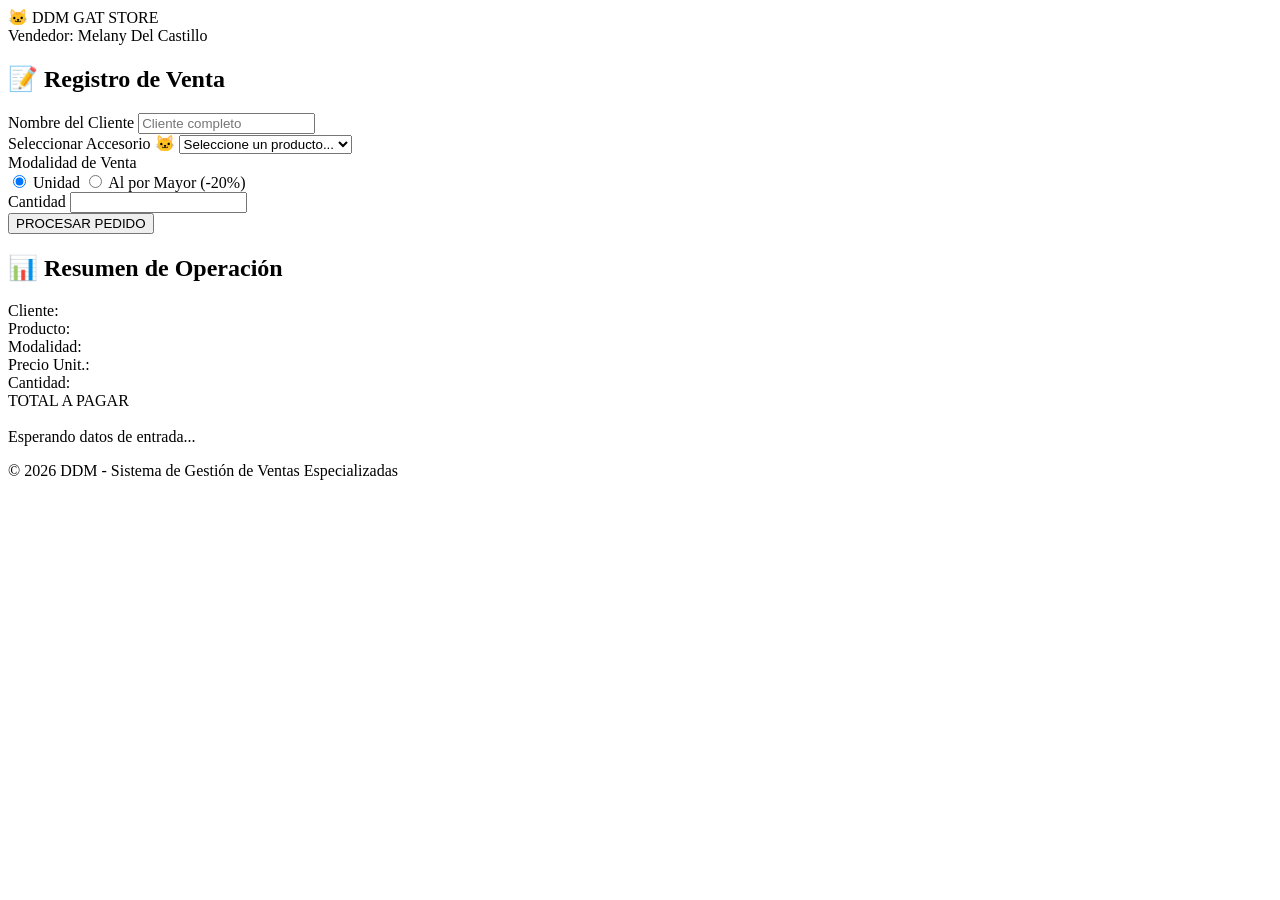
==== src/main/resources/templates/index.html @ bf4d40ee "Entrega AA3 - Melany Del Castillo" ====
<!DOCTYPE html>
<html xmlns:th="http://www.thymeleaf.org">
<head>
    <meta charset="UTF-8">
    <title>DDM GAT STORE</title>
    <link rel="stylesheet" th:href="@{/css/estilos.css}">
    <link href="https://fonts.googleapis.com/css2?family=Inter:wght@300;500;700&display=swap" rel="stylesheet">
</head>
<body>
    <div class="glass-container">
        <header>
            <div class="logo">🐱 DDM <span>GAT STORE</span></div>
            <div class="vendedor-tag">Vendedor: Melany Del Castillo</div>
        </header>

        <div th:if="${mensaje}" class="status-msg" th:text="${mensaje}"></div>

        <main class="content">
            <section class="card form-box">
                <h2>📝 Registro de Venta</h2>
                <form th:action="@{/calcular}" th:object="${producto}" method="post">
                    <div class="input-group">
                        <label>Nombre del Cliente</label>
                        <input type="text" th:field="*{cliente}" placeholder="Cliente completo" required>
                    </div>
                    
                    <div class="input-group">
                        <label>Seleccionar Accesorio 🐱</label>
                        <select th:field="*{nombre}" class="custom-select" required>
                            <option value="" disabled selected>Seleccione un producto...</option>
                            <option th:each="p : ${catalogo}" th:value="${p.key}" th:text="${p.key} + ' (S/ ' + ${p.value} + ')'"></option>
                        </select>
                    </div>

                    <div class="input-group">
                        <label>Modalidad de Venta</label>
                        <div class="radio-options">
                            <label class="radio-label">
                                <input type="radio" th:field="*{tipoVenta}" value="Menor" checked> Unidad
                            </label>
                            <label class="radio-label">
                                <input type="radio" th:field="*{tipoVenta}" value="Mayor"> Al por Mayor (-20%)
                            </label>
                        </div>
                    </div>

                    <div class="input-group">
                        <label>Cantidad</label>
                        <input type="number" th:field="*{cantidad}" min="1" required>
                    </div>

                    <button type="submit" class="btn-shine">PROCESAR PEDIDO</button>
                </form>
            </section>

            <section class="card result-box">
                <h2>📊 Resumen de Operación</h2>
                <div th:if="${total != null}" class="invoice">
                    <div class="invoice-item">
                        <span>Cliente:</span>
                        <strong th:text="${producto.cliente}"></strong>
                    </div>
                    <div class="invoice-item">
                        <span>Producto:</span>
                        <strong th:text="${producto.nombre}"></strong>
                    </div>
                    <div class="invoice-item">
                        <span>Modalidad:</span>
                        <strong th:text="${producto.tipoVenta}"></strong>
                    </div>
                    <div class="invoice-item">
                        <span>Precio Unit.:</span>
                        <strong th:text="'S/ ' + ${#numbers.formatDecimal(precioUnitario, 1, 2)}"></strong>
                    </div>
                    <div class="invoice-item">
                        <span>Cantidad:</span>
                        <strong th:text="${producto.cantidad}"></strong>
                    </div>
                    <div class="total-bar">
                        <span>TOTAL A PAGAR</span>
                        <h3 th:text="'S/ ' + ${#numbers.formatDecimal(total, 1, 2)}"></h3>
                    </div>
                </div>
                <div th:unless="${total != null}" class="empty-state">
                    <p>Esperando datos de entrada...</p>
                </div>
            </section>
        </main>

        <footer>
            © 2026 DDM - Sistema de Gestión de Ventas Especializadas
        </footer>
    </div>
</body>
</html>
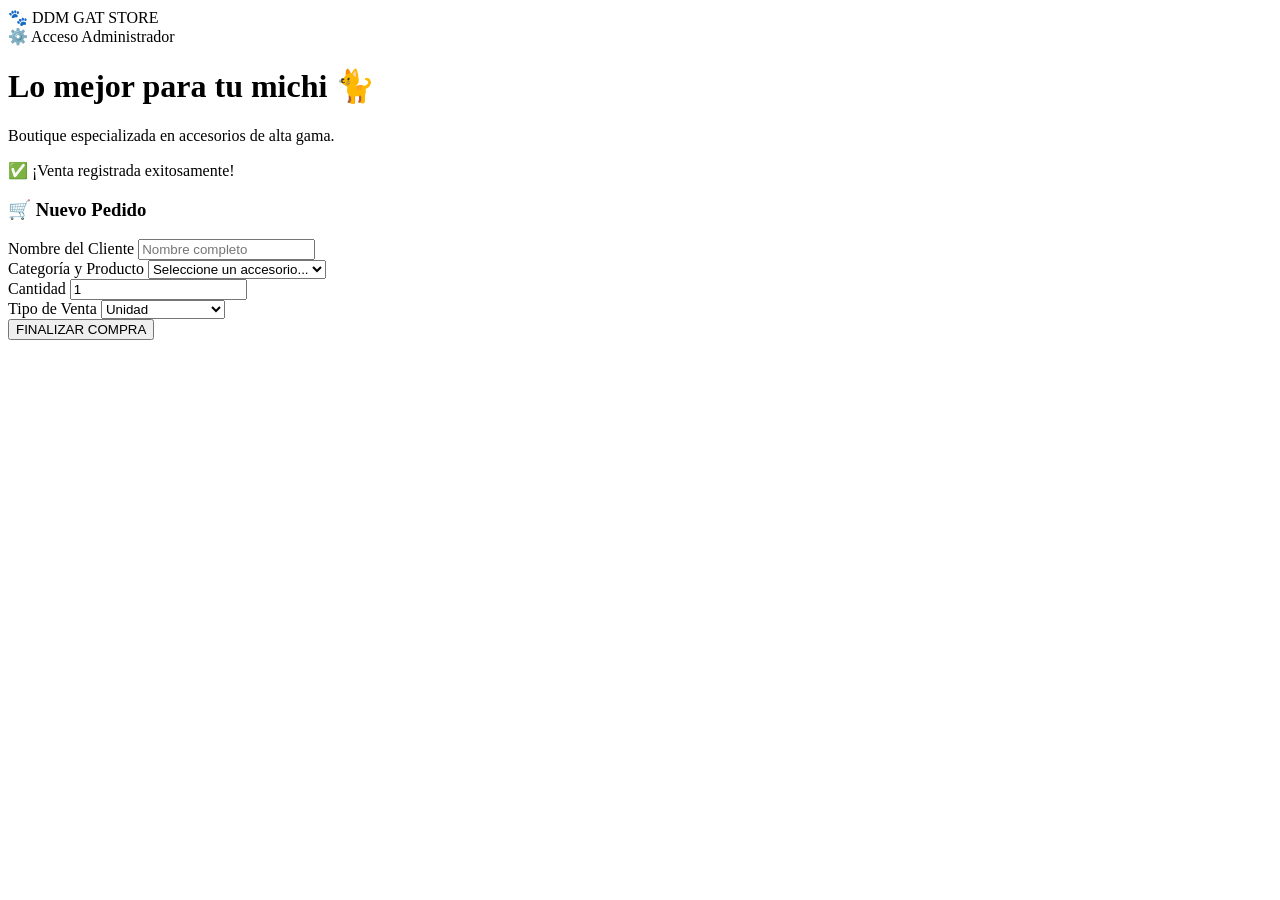
==== commit f5779a2e: "Entrega Final AA4" ====
--- a/src/main/resources/templates/index.html
+++ b/src/main/resources/templates/index.html
@@ -2,94 +2,61 @@
 <html xmlns:th="http://www.thymeleaf.org">
 <head>
     <meta charset="UTF-8">
-    <title>DDM GAT STORE</title>
+    <title>DDM GAT STORE | Boutique</title>
     <link rel="stylesheet" th:href="@{/css/estilos.css}">
-    <link href="https://fonts.googleapis.com/css2?family=Inter:wght@300;500;700&display=swap" rel="stylesheet">
+    <link href="https://fonts.googleapis.com/css2?family=Inter:wght@400;700&display=swap" rel="stylesheet">
 </head>
 <body>
-    <div class="glass-container">
-        <header>
-            <div class="logo">🐱 DDM <span>GAT STORE</span></div>
-            <div class="vendedor-tag">Vendedor: Melany Del Castillo</div>
-        </header>
+    <nav class="top-nav">
+        <div class="logo">🐾 DDM <span>GAT STORE</span></div>
+        <a th:href="@{/admin}" class="btn-to-admin">⚙️ Acceso Administrador</a>
+    </nav>
 
-        <div th:if="${mensaje}" class="status-msg" th:text="${mensaje}"></div>
+    <header class="hero">
+        <h1>Lo mejor para tu michi 🐈</h1>
+        <p>Boutique especializada en accesorios de alta gama.</p>
+    </header>
 
-        <main class="content">
-            <section class="card form-box">
-                <h2>📝 Registro de Venta</h2>
-                <form th:action="@{/calcular}" th:object="${producto}" method="post">
-                    <div class="input-group">
-                        <label>Nombre del Cliente</label>
-                        <input type="text" th:field="*{cliente}" placeholder="Cliente completo" required>
-                    </div>
-                    
-                    <div class="input-group">
-                        <label>Seleccionar Accesorio 🐱</label>
-                        <select th:field="*{nombre}" class="custom-select" required>
-                            <option value="" disabled selected>Seleccione un producto...</option>
-                            <option th:each="p : ${catalogo}" th:value="${p.key}" th:text="${p.key} + ' (S/ ' + ${p.value} + ')'"></option>
-                        </select>
-                    </div>
+    <main class="main-container">
+        <div th:if="${param.success}" class="alert-success">✅ ¡Venta registrada exitosamente!</div>
+        
+        <form th:action="@{/vender}" th:object="${producto}" method="post" class="form-card">
+            <h3>🛒 Nuevo Pedido</h3>
+            
+            <div class="input-group">
+                <label>Nombre del Cliente</label>
+                <input type="text" th:field="*{cliente}" placeholder="Nombre completo" required>
+            </div>
 
-                    <div class="input-group">
-                        <label>Modalidad de Venta</label>
-                        <div class="radio-options">
-                            <label class="radio-label">
-                                <input type="radio" th:field="*{tipoVenta}" value="Menor" checked> Unidad
-                            </label>
-                            <label class="radio-label">
-                                <input type="radio" th:field="*{tipoVenta}" value="Mayor"> Al por Mayor (-20%)
-                            </label>
-                        </div>
-                    </div>
+            <div class="input-group">
+                <label>Categoría y Producto</label>
+                <select name="prodInfo" required>
+                    <option value="" disabled selected>Seleccione un accesorio...</option>
+                    <optgroup th:each="cat : ${categorias}" th:label="${cat.key}">
+                        <option th:each="p : ${cat.value}" 
+                                th:value="${p.key + ':' + p.value}" 
+                                th:text="${p.key + ' - S/ ' + p.value}">
+                        </option>
+                    </optgroup>
+                </select>
+            </div>
 
-                    <div class="input-group">
-                        <label>Cantidad</label>
-                        <input type="number" th:field="*{cantidad}" min="1" required>
-                    </div>
+            <div class="grid-form">
+                <div class="input-group">
+                    <label>Cantidad</label>
+                    <input type="number" th:field="*{cantidad}" min="1" value="1" required>
+                </div>
+                <div class="input-group">
+                    <label>Tipo de Venta</label>
+                    <select th:field="*{tipoVenta}">
+                        <option value="Menor">Unidad</option>
+                        <option value="Mayor">Mayorista (-20%)</option>
+                    </select>
+                </div>
+            </div>
 
-                    <button type="submit" class="btn-shine">PROCESAR PEDIDO</button>
-                </form>
-            </section>
-
-            <section class="card result-box">
-                <h2>📊 Resumen de Operación</h2>
-                <div th:if="${total != null}" class="invoice">
-                    <div class="invoice-item">
-                        <span>Cliente:</span>
-                        <strong th:text="${producto.cliente}"></strong>
-                    </div>
-                    <div class="invoice-item">
-                        <span>Producto:</span>
-                        <strong th:text="${producto.nombre}"></strong>
-                    </div>
-                    <div class="invoice-item">
-                        <span>Modalidad:</span>
-                        <strong th:text="${producto.tipoVenta}"></strong>
-                    </div>
-                    <div class="invoice-item">
-                        <span>Precio Unit.:</span>
-                        <strong th:text="'S/ ' + ${#numbers.formatDecimal(precioUnitario, 1, 2)}"></strong>
-                    </div>
-                    <div class="invoice-item">
-                        <span>Cantidad:</span>
-                        <strong th:text="${producto.cantidad}"></strong>
-                    </div>
-                    <div class="total-bar">
-                        <span>TOTAL A PAGAR</span>
-                        <h3 th:text="'S/ ' + ${#numbers.formatDecimal(total, 1, 2)}"></h3>
-                    </div>
-                </div>
-                <div th:unless="${total != null}" class="empty-state">
-                    <p>Esperando datos de entrada...</p>
-                </div>
-            </section>
-        </main>
-
-        <footer>
-            © 2026 DDM - Sistema de Gestión de Ventas Especializadas
-        </footer>
-    </div>
+            <button type="submit" class="btn-submit">FINALIZAR COMPRA</button>
+        </form>
+    </main>
 </body>
 </html>
